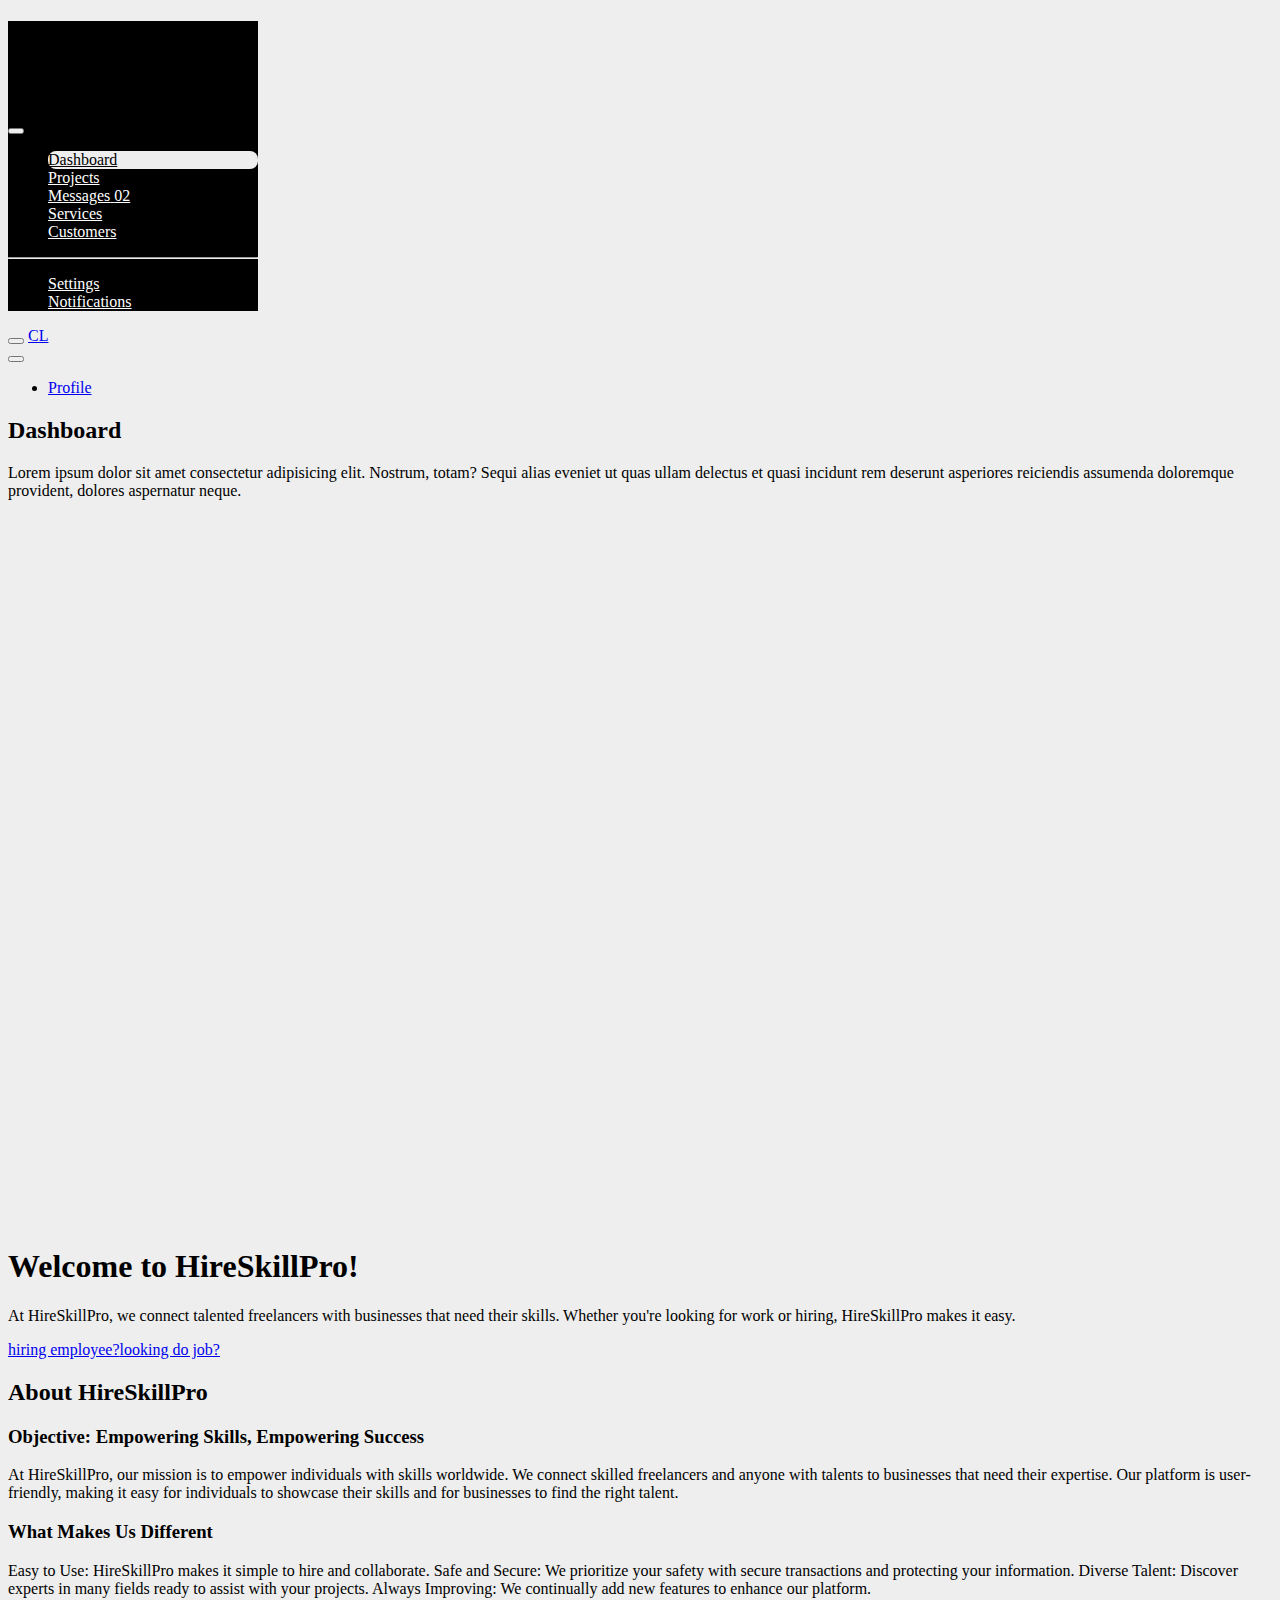
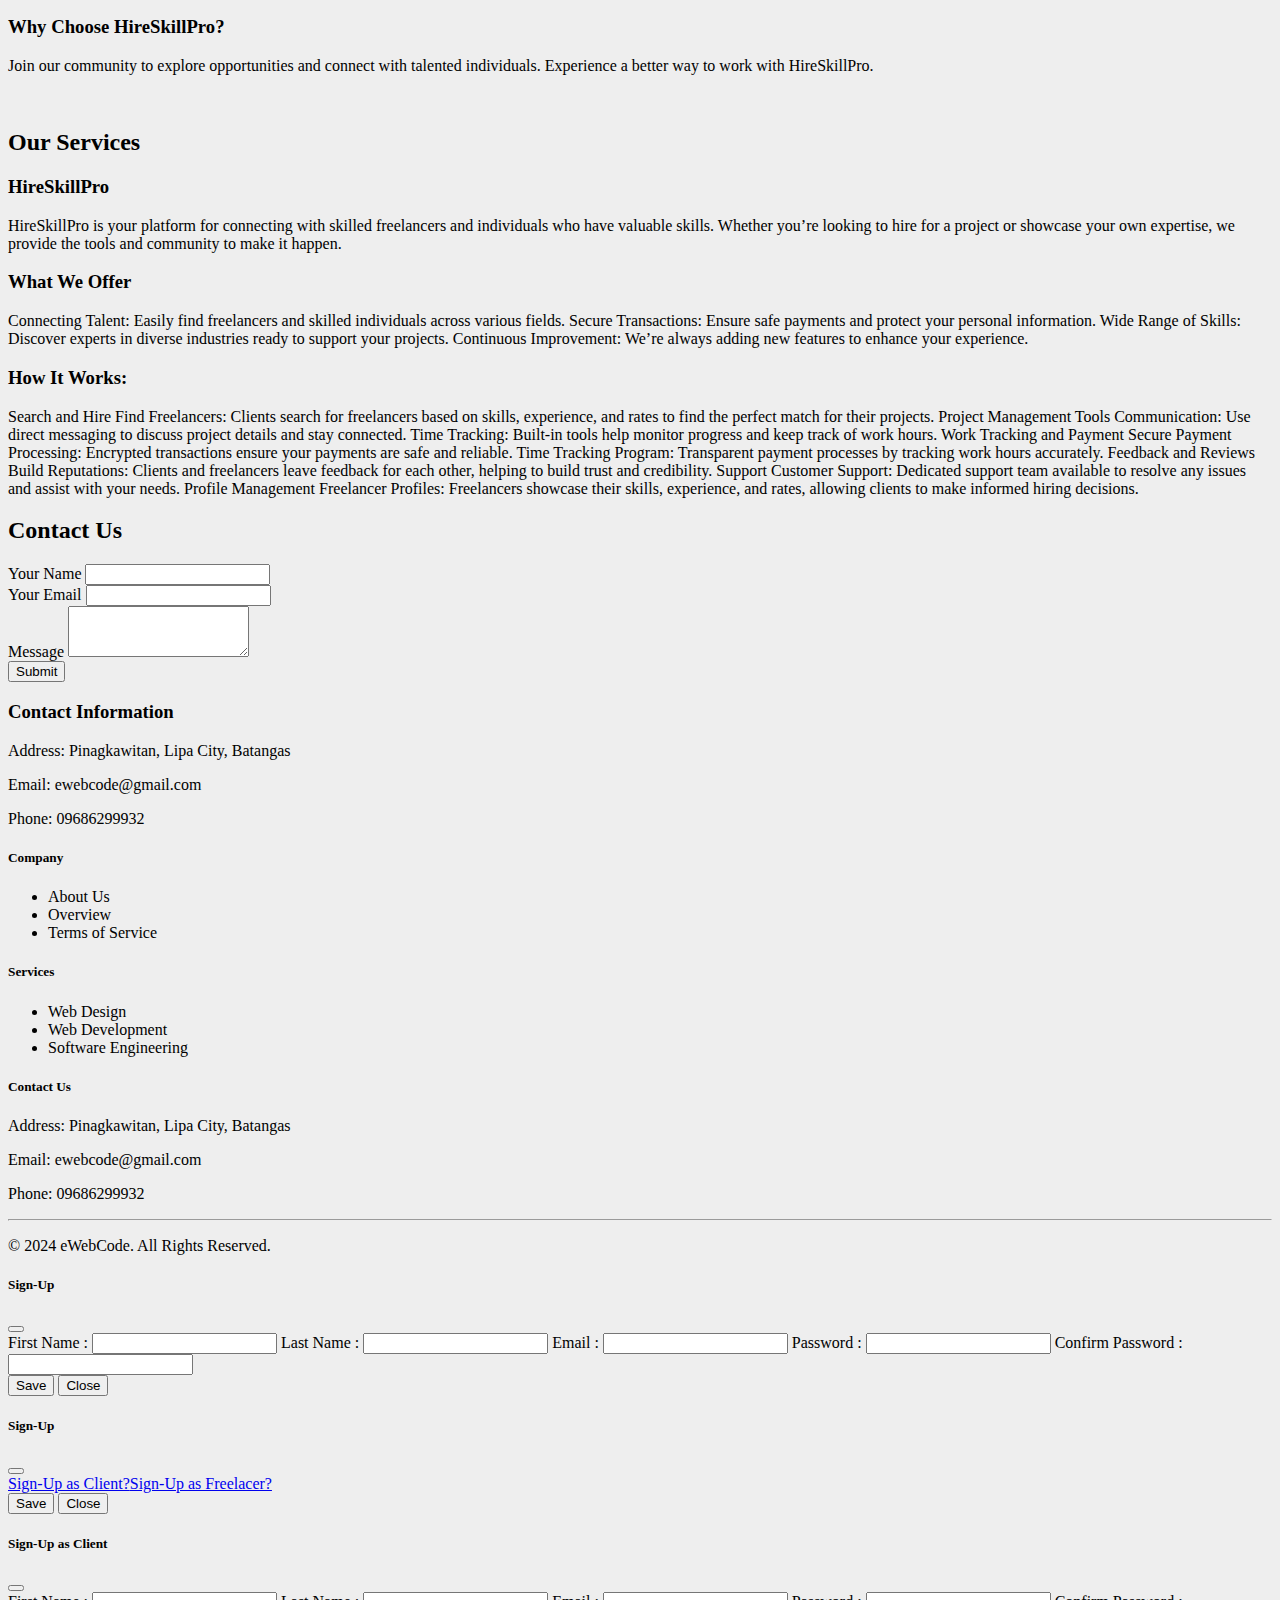
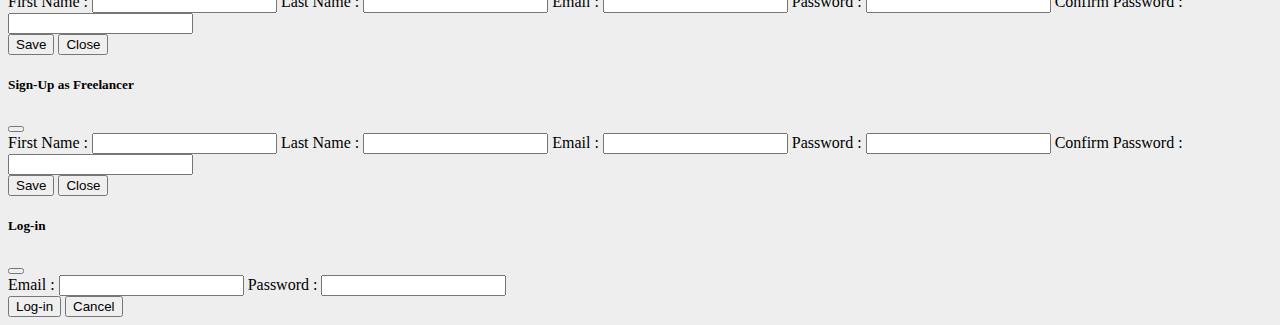
==== index.html @ 93c6a8ab "initial commit" ====
<!DOCTYPE html>
<html lang="en">
<head>
  <meta charset="UTF-8">
  <meta name="viewport" content="width=device-width, initial-scale=1.0">
  <title>FindYourPath</title>
    <!-- Link to Bootstrap CSS file -->
    <link href="bootstrap-5.1.3/css/bootstrap.min.css" rel="stylesheet">
    <script src="bootstrap-5.1.3/js/bootstrap.bundle.min.js"></script>
    <!-- Link to Font Awesome CSS file -->
    <link href="fontawesome-free-6.2.0-web/css/all.min.css" rel="stylesheet">
  <style>
body{
 background: #eee;
}

#side_nav{
 background: #000;
 min-width: 250px;
 max-width: 250px;
 transition: all 0.3s;
}
.content{
   min-height: 100vh;
   width: 100%;
}
hr.h-color{
  background: #eee;
}

.sidebar li.active{
   background: #eee;
   border-radius: 8px;
}

.sidebar li.active a, .sidebar li.active a:hover {
 color: #000;
}
.sidebar li a{
 color: #fff;
}

@media(max-width: 767px){
 #side_nav{
   margin-left: -250px;
   position: absolute;
   min-height: 100vh;
   z-index: 1;

 }
 #side_nav.active{
   margin-left: 0;
  }
}
  </style>
</head>
<body>

  <div class="main-container d-flex">
        <div class="sidebar" id="side_nav">
            <div class="header-box px-2 pt-3 pb-4 d-flex justify-content-between">
                <h1 class="fs-4"><span class="bg-white text-dark rounded shadow px-2 me-2">CL</span> <span
                        class="text-white">Coding League</span></h1>
                <button class="btn d-md-none d-block close-btn px-1 py-0 text-white"><i
                        class="fal fa-stream"></i></button>
            </div>

            <ul class="list-unstyled px-2">
                <li class="active"><a href="#" class="text-decoration-none px-3 py-2 d-block"><i
                            class="fal fa-home"></i> Dashboard</a></li>
                <li class=""><a href="#" class="text-decoration-none px-3 py-2 d-block"><i class="fal fa-list"></i>
                        Projects</a></li>
                <li class=""><a href="#" class="text-decoration-none px-3 py-2 d-block d-flex justify-content-between">
                        <span><i class="fal fa-comment"></i> Messages</span>
                        <span class="bg-dark rounded-pill text-white py-0 px-2">02</span>
                    </a>
                </li>
                <li class=""><a href="#" class="text-decoration-none px-3 py-2 d-block"><i
                            class="fal fa-envelope-open-text"></i> Services</a></li>
                <li class=""><a href="#" class="text-decoration-none px-3 py-2 d-block"><i class="fal fa-users"></i>
                        Customers</a></li>
            </ul>
            <hr class="h-color mx-2">

            <ul class="list-unstyled px-2">
                <li class=""><a href="#" class="text-decoration-none px-3 py-2 d-block"><i class="fal fa-bars"></i>
                        Settings</a></li>
                <li class=""><a href="#" class="text-decoration-none px-3 py-2 d-block"><i class="fal fa-bell"></i>
                        Notifications</a></li>

            </ul>

        </div>
        <div class="content">
            <nav class="navbar navbar-expand-md navbar-light bg-light">
                <div class="container-fluid">
                    <div class="d-flex justify-content-between d-md-none d-block">
                     <button class="btn px-1 py-0 open-btn me-2"><i class="fal fa-stream"></i></button>
                        <a class="navbar-brand fs-4" href="#"><span class="bg-dark rounded px-2 py-0 text-white">CL</span></a>
                       
                    </div>
                    <button class="navbar-toggler p-0 border-0" type="button" data-bs-toggle="collapse"
                        data-bs-target="#navbarSupportedContent" aria-controls="navbarSupportedContent"
                        aria-expanded="false" aria-label="Toggle navigation">
                        <i class="fal fa-bars"></i>
                    </button>
                    <div class="collapse navbar-collapse justify-content-end" id="navbarSupportedContent">
                        <ul class="navbar-nav mb-2 mb-lg-0">
                            <li class="nav-item">
                                <a class="nav-link active" aria-current="page" href="#">Profile</a>
                            </li>

                        </ul>

                    </div>
                </div>
            </nav>

            <div class="dashboard-content px-3 pt-4">
                <h2 class="fs-5"> Dashboard</h2>
                <p>Lorem ipsum dolor sit amet consectetur adipisicing elit. Nostrum, totam? Sequi alias eveniet ut quas
                    ullam delectus et quasi incidunt rem deserunt asperiores reiciendis assumenda doloremque provident,
                    dolores aspernatur neque.</p>
            </div>
        </div>
        
<!-- Hero Section -->
<section id="hero" class="text-light py-5">
  <div class="container text-center">
    <h1>Welcome to HireSkillPro!</h1>
    <p>At HireSkillPro, we connect talented freelancers with businesses that need their skills. Whether you're looking for work or hiring, HireSkillPro makes it easy.</p>
    <a href="#" class="btn btn-primary me-2" data-bs-toggle="modal" data-bs-target="#clientmodalt">hiring employee?</a><a href="#" class="btn btn-primary ms-2" data-bs-toggle="modal" data-bs-target="#freelancermoodalt">looking do job?</a>
  </div>
</section>

<!-- About Section -->
<section id="about" class="py-5">
  <div class="container pt-5">
    <row class="text-center"><h2>About HireSkillPro</h2></row>
      <div class="row">
        <div class="col-lg-6">
          <h3 class="card-title">Objective: Empowering Skills, Empowering Success</h3>
          <p class="card-text">At HireSkillPro, our mission is to empower individuals with skills worldwide. We connect skilled freelancers and anyone with talents to businesses that need their expertise. Our platform is user-friendly, making it easy for individuals to showcase their skills and for businesses to find the right talent.</p>
          <h3 class="card-title">What Makes Us Different</h3>
          <p class="card-text">Easy to Use: HireSkillPro makes it simple to hire and collaborate.

Safe and Secure: We prioritize your safety with secure transactions and protecting your information.

Diverse Talent: Discover experts in many fields ready to assist with your projects.

Always Improving: We continually add new features to enhance our platform.</p>
          <h3 class="card-title">Why Choose HireSkillPro?</h3>
          <p class="card-text">Join our community to explore opportunities and connect with talented individuals. Experience a better way to work with HireSkillPro.</p>
        </div>
        <div class="col-lg-6">
          <img src="images/aboutus.jpg" alt="" class="img-fluid">
        </div>
      </div>
  </div>
</section>

<!-- Services Section -->
<section id="services" class="bg-light py-5">
  <div class="container pt-5">
    <h2 class="text-center">Our Services</h2>
        <div class="row">
      <div class="col-md-12">
        <div class="card shadow">
          <div class="card-body">
            <h3 class="card-title">HireSkillPro</h3>
            <p class="card-text">HireSkillPro is your platform for connecting with skilled freelancers and individuals who have valuable skills. Whether you’re looking to hire for a project or showcase your own expertise, we provide the tools and community to make it happen.</p>
          </div>
        </div>
      </div>
    </div>
    <div class="row mt-3">
      <div class="col-md-6">
        <div class="card shadow">
          <div class="card-body">
            <h3 class="card-title">What We Offer</h3>
            <p class="card-text">Connecting Talent: Easily find freelancers and skilled individuals across various fields.

Secure Transactions: Ensure safe payments and protect your personal information.

Wide Range of Skills: Discover experts in diverse industries ready to support your projects.

Continuous Improvement: We’re always adding new features to enhance your experience.</p>
          </div>
        </div>
      </div>
      <div class="col-md-6">
        <div class="card shadow">
          <div class="card-body">
            <h3 class="card-title">How It Works:</h3>
            <p class="card-text">Search and Hire

Find Freelancers: Clients search for freelancers based on skills, experience, and rates to find the perfect match for their projects.
Project Management Tools

Communication: Use direct messaging to discuss project details and stay connected.
Time Tracking: Built-in tools help monitor progress and keep track of work hours.
Work Tracking and Payment

Secure Payment Processing: Encrypted transactions ensure your payments are safe and reliable.
Time Tracking Program: Transparent payment processes by tracking work hours accurately.
Feedback and Reviews

Build Reputations: Clients and freelancers leave feedback for each other, helping to build trust and credibility.
Support

Customer Support: Dedicated support team available to resolve any issues and assist with your needs.
Profile Management

Freelancer Profiles: Freelancers showcase their skills, experience, and rates, allowing clients to make informed hiring decisions.
</p>
          </div>
        </div>
      </div>
    </div>
  </div>
</section>

<!-- Contact Section -->
<section id="contact" class="py-5">
  <div class="container pt-5">
    <h2 class="text-center">Contact Us</h2>
    <div class="row">
      <div class="col-md-6">
        <form id="contactreset">
          <div class="mb-3">
            <label for="name" class="form-label">Your Name</label>
            <input type="text" class="form-control" id="name" required>
          </div>
          <div class="mb-3">
            <label for="email" class="form-label">Your Email</label>
            <input type="email" class="form-control" id="email" required>
          </div>
          <div class="mb-3">
            <label for="message" class="form-label">Message</label>
            <textarea class="form-control" id="message" rows="3" required></textarea>
          </div>
          <button type="button" id="submit" class="btn btn-primary">Submit</button>
        </form>
      </div>
      <div class="col-md-6">
        <div class="bg-primary text-white p-4">
          <h3>Contact Information</h3>
          <p>Address: Pinagkawitan, Lipa City, Batangas</p>
          <p>Email: ewebcode@gmail.com</p>
          <p>Phone: 09686299932</p>
        </div>
      </div>
    </div>
  </div>
</section>

<!-- Footer -->
<!-- Footer -->
<footer class="bg-dark text-white text-center py-5">
  <div class="container">
    <div class="row">
      <div class="col-md-4">
        <h5>Company</h5>
        <ul class="list-unstyled">
          <li><a href="#about" style="text-decoration: none; color: inherit;">About Us</a></li>
          <li><a href="#about" style="text-decoration: none; color: inherit;">Overview</a></li>
          <li><a href="#about" style="text-decoration: none; color: inherit;">Terms of Service</a></li>
        </ul>
      </div>
      <div class="col-md-4">
        <h5>Services</h5>
        <ul class="list-unstyled">
          <li><a href="#services" style="text-decoration: none; color: inherit;">Web Design</a></li>
          <li><a href="#services" style="text-decoration: none; color: inherit;">Web Development</a></li>
          <li><a href="#services" style="text-decoration: none; color: inherit;">Software Engineering</a></li>
        </ul>
      </div>
      <div class="col-md-4">
        <h5>Contact Us</h5>
          <p>Address: Pinagkawitan, Lipa City, Batangas</p>
          <p>Email: ewebcode@gmail.com</p>
          <p>Phone: 09686299932</p>
      </div>
    </div>
    <hr>
    <div class="row">
      <div class="col-md-6 mx-auto">
        <p>&copy; 2024 eWebCode. All Rights Reserved.</p>
      </div>
    </div>
  </div>
</footer>
    </div>


<form id="signupnreset">
  <!-- Modal -->
  <div class="modal fade" id="exampleModal" tabindex="-1" aria-labelledby="exampleModalLabel" aria-hidden="true">
    <div class="modal-dialog">
      <div class="modal-content">
        <div class="modal-header">
          <h5 class="modal-title" id="exampleModalLabel">Sign-Up</h5>
          <button type="button" class="btn-close" data-bs-dismiss="modal" aria-label="Close"></button>
        </div>
        <div class="modal-body">
            <div class="mb-3">
                <label class="form-label">First Name :</label>
                <input type="text" class="form-control" id="fname" name="fname" required>
                <label class="form-label">Last Name :</label>
                <input type="text" class="form-control" id="lname" name="lname" required>
                <label class="form-label">Email :</label>
                <input type="text" class="form-control" id="semail" name="semail" required autocomplete="username">
                <label class="form-label">Password :</label>
                <input type="password" class="form-control" id="pass" name="pass" required autocomplete="new-password">
                <label class="form-label">Confirm Password :</label>
                <input type="password" class="form-control" id="conp" name="conp" required autocomplete="new-password">
  
            </div>
        </div>
          <div class="modal-footer">
            <button type="button" id="saveaccount" class="btn btn-primary" data-bs-dismiss="modal">Save</button>
            <button type="button" class="btn btn-secondary" data-bs-dismiss="modal">Close</button>
          </div>
      </div>
    </div>
  </div>
  <!-- modal end-->
  </form>

  <form id="signup">
  <!-- Modal -->
  <div class="modal fade" id="exampleModal3" tabindex="-1" aria-labelledby="exampleModalLabel" aria-hidden="true">
    <div class="modal-dialog">
      <div class="modal-content">
        <div class="modal-header">
          <h5 class="modal-title" id="exampleModalLabel">Sign-Up</h5>
          <button type="button" class="btn-close" data-bs-dismiss="modal" aria-label="Close"></button>
        </div>
        <div class="modal-body">
            <div class="mb-3">
     <a href="#" class="btn btn-primary me-2" data-bs-toggle="modal" data-bs-target="#clientmodalt">Sign-Up as Client?</a><a href="#" class="btn btn-primary ms-2" data-bs-toggle="modal" data-bs-target="#freelancermodalt">Sign-Up as Freelacer?</a>
            </div>
        </div>
          <div class="modal-footer">
            <button type="button" id="saveaccount" class="btn btn-primary" data-bs-dismiss="modal">Save</button>
            <button type="button" class="btn btn-secondary" data-bs-dismiss="modal">Close</button>
          </div>
      </div>
    </div>
  </div>
  <!-- modal end-->
  </form>

  <!-- Client Signup Form -->
<form id="clientmodal">
  <!-- Modal -->
  <div class="modal fade" id="clientmodalt" tabindex="-1" aria-labelledby="exampleModalLabel" aria-hidden="true">
    <div class="modal-dialog">
      <div class="modal-content">
        <div class="modal-header">
          <h5 class="modal-title" id="exampleModalLabel">Sign-Up as Client</h5>
          <button type="button" class="btn-close" data-bs-dismiss="modal" aria-label="Close"></button>
        </div>
        <div class="modal-body">
            <div class="mb-3">
                <label class="form-label">First Name :</label>
                <input type="text" class="form-control" id="cfname" name="fname" required>
                <label class="form-label">Last Name :</label>
                <input type="text" class="form-control" id="clname" name="lname" required>
                <label class="form-label">Email :</label>
                <input type="email" class="form-control" id="csemail" name="semail" required autocomplete="username">
                <label class="form-label">Password :</label>
                <input type="password" class="form-control" id="cpass" name="pass" required autocomplete="new-password">
                <label class="form-label">Confirm Password :</label>
                <input type="password" class="form-control" id="cconp" name="conp" required autocomplete="new-password">
            </div>
        </div>
        <div class="modal-footer">
          <button type="button" id="saveclient" class="btn btn-primary" data-bs-dismiss="modal">Save</button>
          <button type="button" class="btn btn-secondary" data-bs-dismiss="modal">Close</button>
        </div>
      </div>
    </div>
  </div>
</form>

<!-- Freelancer Signup Form -->
<form id="freelancermodal">
  <!-- Modal -->
  <div class="modal fade" id="freelancermodalt" tabindex="-1" aria-labelledby="exampleModalLabel" aria-hidden="true">
    <div class="modal-dialog">
      <div class="modal-content">
        <div class="modal-header">
          <h5 class="modal-title" id="exampleModalLabel">Sign-Up as Freelancer</h5>
          <button type="button" class="btn-close" data-bs-dismiss="modal" aria-label="Close"></button>
        </div>
        <div class="modal-body">
            <div class="mb-3">
                <label class="form-label">First Name :</label>
                <input type="text" class="form-control" id="ffname" name="fname" required>
                <label class="form-label">Last Name :</label>
                <input type="text" class="form-control" id="flname" name="lname" required>
                <label class="form-label">Email :</label>
                <input type="email" class="form-control" id="fsemail" name="semail" required autocomplete="username">
                <label class="form-label">Password :</label>
                <input type="password" class="form-control" id="fpass" name="pass" required autocomplete="new-password">
                <label class="form-label">Confirm Password :</label>
                <input type="password" class="form-control" id="fconp" name="conp" required autocomplete="new-password">
            </div>
        </div>
        <div class="modal-footer">
          <button type="button" id="savefreelancer" class="btn btn-primary" data-bs-dismiss="modal">Save</button>
          <button type="button" class="btn btn-secondary" data-bs-dismiss="modal">Close</button>
        </div>
      </div>
    </div>
  </div>
</form>

  
  <form id="loginform">
  <!-- Modal 2 -->
  <div class="modal fade" id="exampleModal2" tabindex="-1" aria-labelledby="exampleModalLabel" aria-hidden="true">
    <div class="modal-dialog">
      <div class="modal-content">
        <div class="modal-header">
          <h5 class="modal-title" id="exampleModalLabel">Log-in</h5>
          <button type="button" class="btn-close" data-bs-dismiss="modal" aria-label="Close"></button>
        </div>
        <div class="modal-body">
            <div class="mb-3">
                <label class="form-label">Email :</label>
                <input type="text" class="form-control" id="lemail" name="lemail" required autocomplete="username">
                <label class="form-label">Password :</label>
               <input type="password" class="form-control" id="lpass" name="lpass" required autocomplete="current-password">
            </div>
        </div>
          <div class="modal-footer">
            <button type="button" id="loginu" class="btn btn-primary">Log-in</button>
            <button type="button" class="btn btn-secondary" data-bs-dismiss="modal">Cancel</button>
          </div>
      </div>
    </div>
  </div>
  <!-- modal 2 end -->

<script type="module">
 
     $(".sidebar ul li").on('click', function () {
            $(".sidebar ul li.active").removeClass('active');
            $(this).addClass('active');
        });

        $('.open-btn').on('click', function () {
            $('.sidebar').addClass('active');

        });


        $('.close-btn').on('click', function () {
            $('.sidebar').removeClass('active');

        })
 
</script>

</body>
</html>
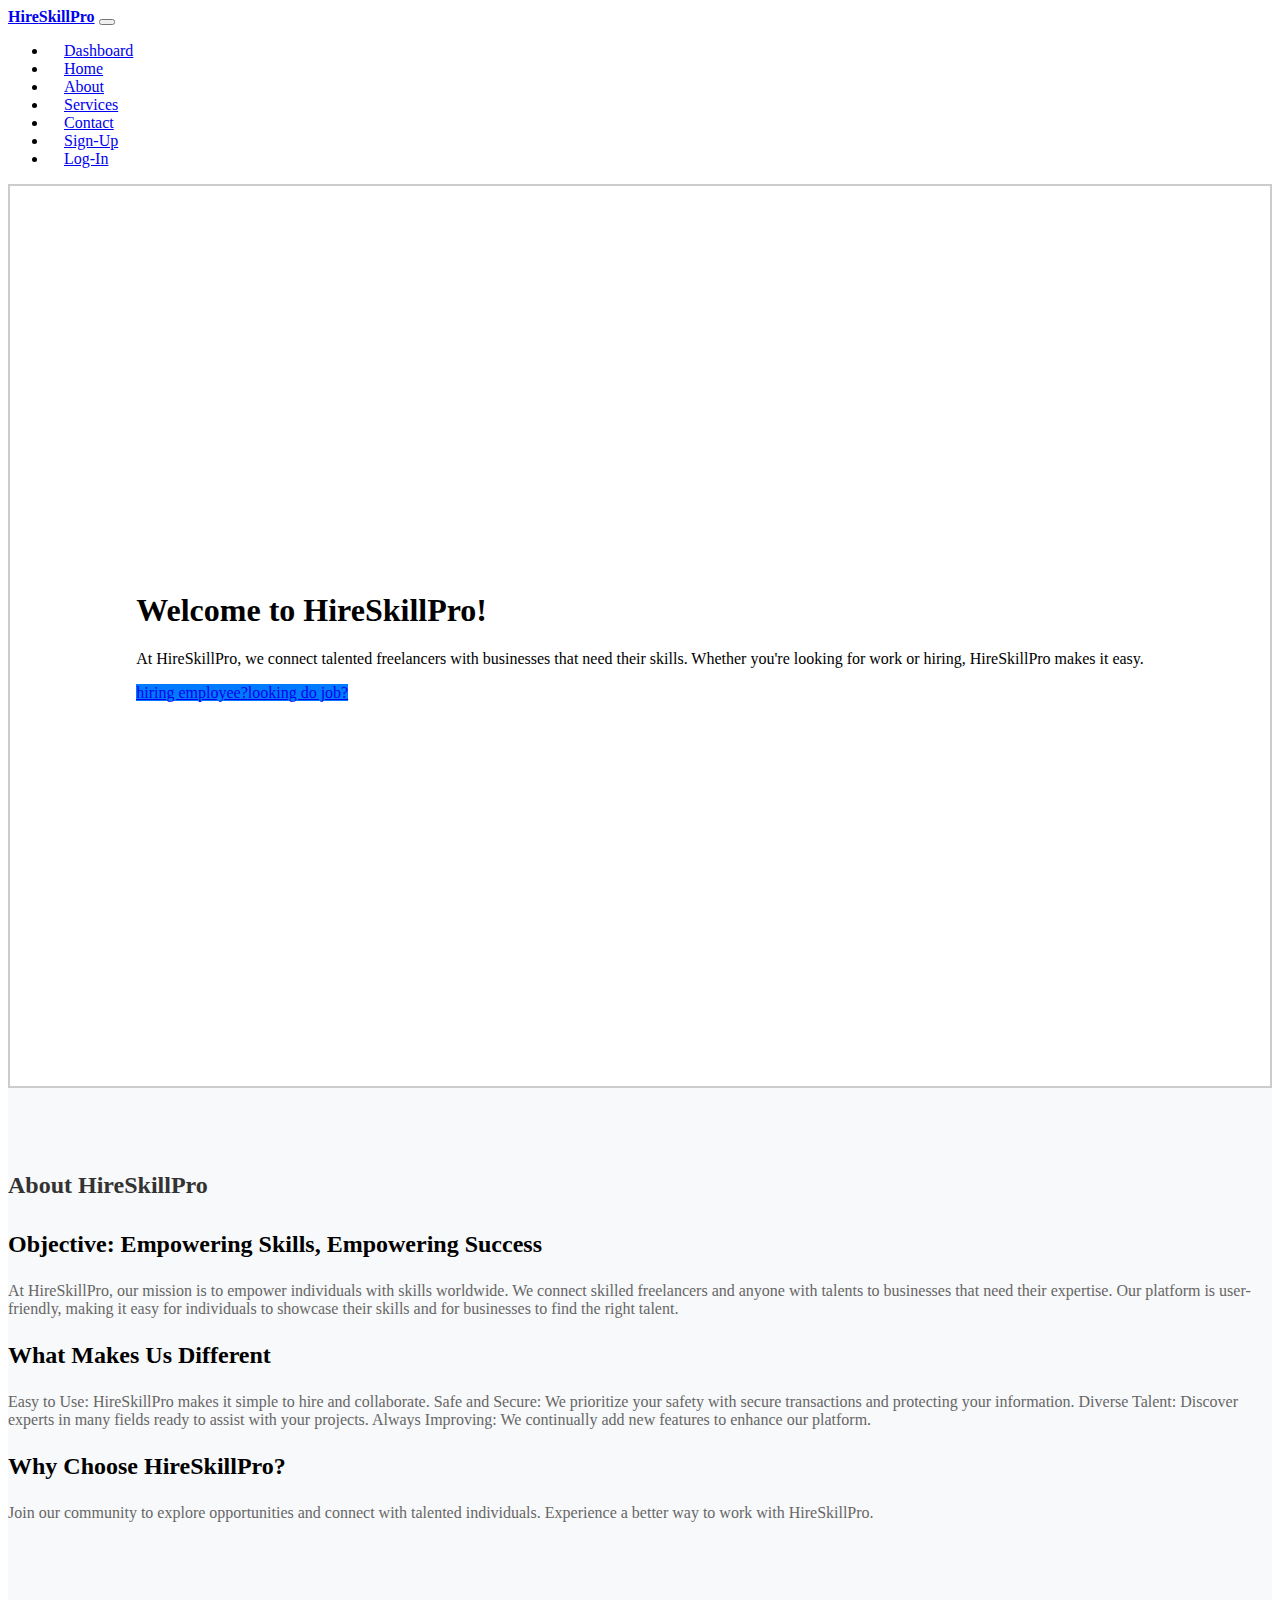
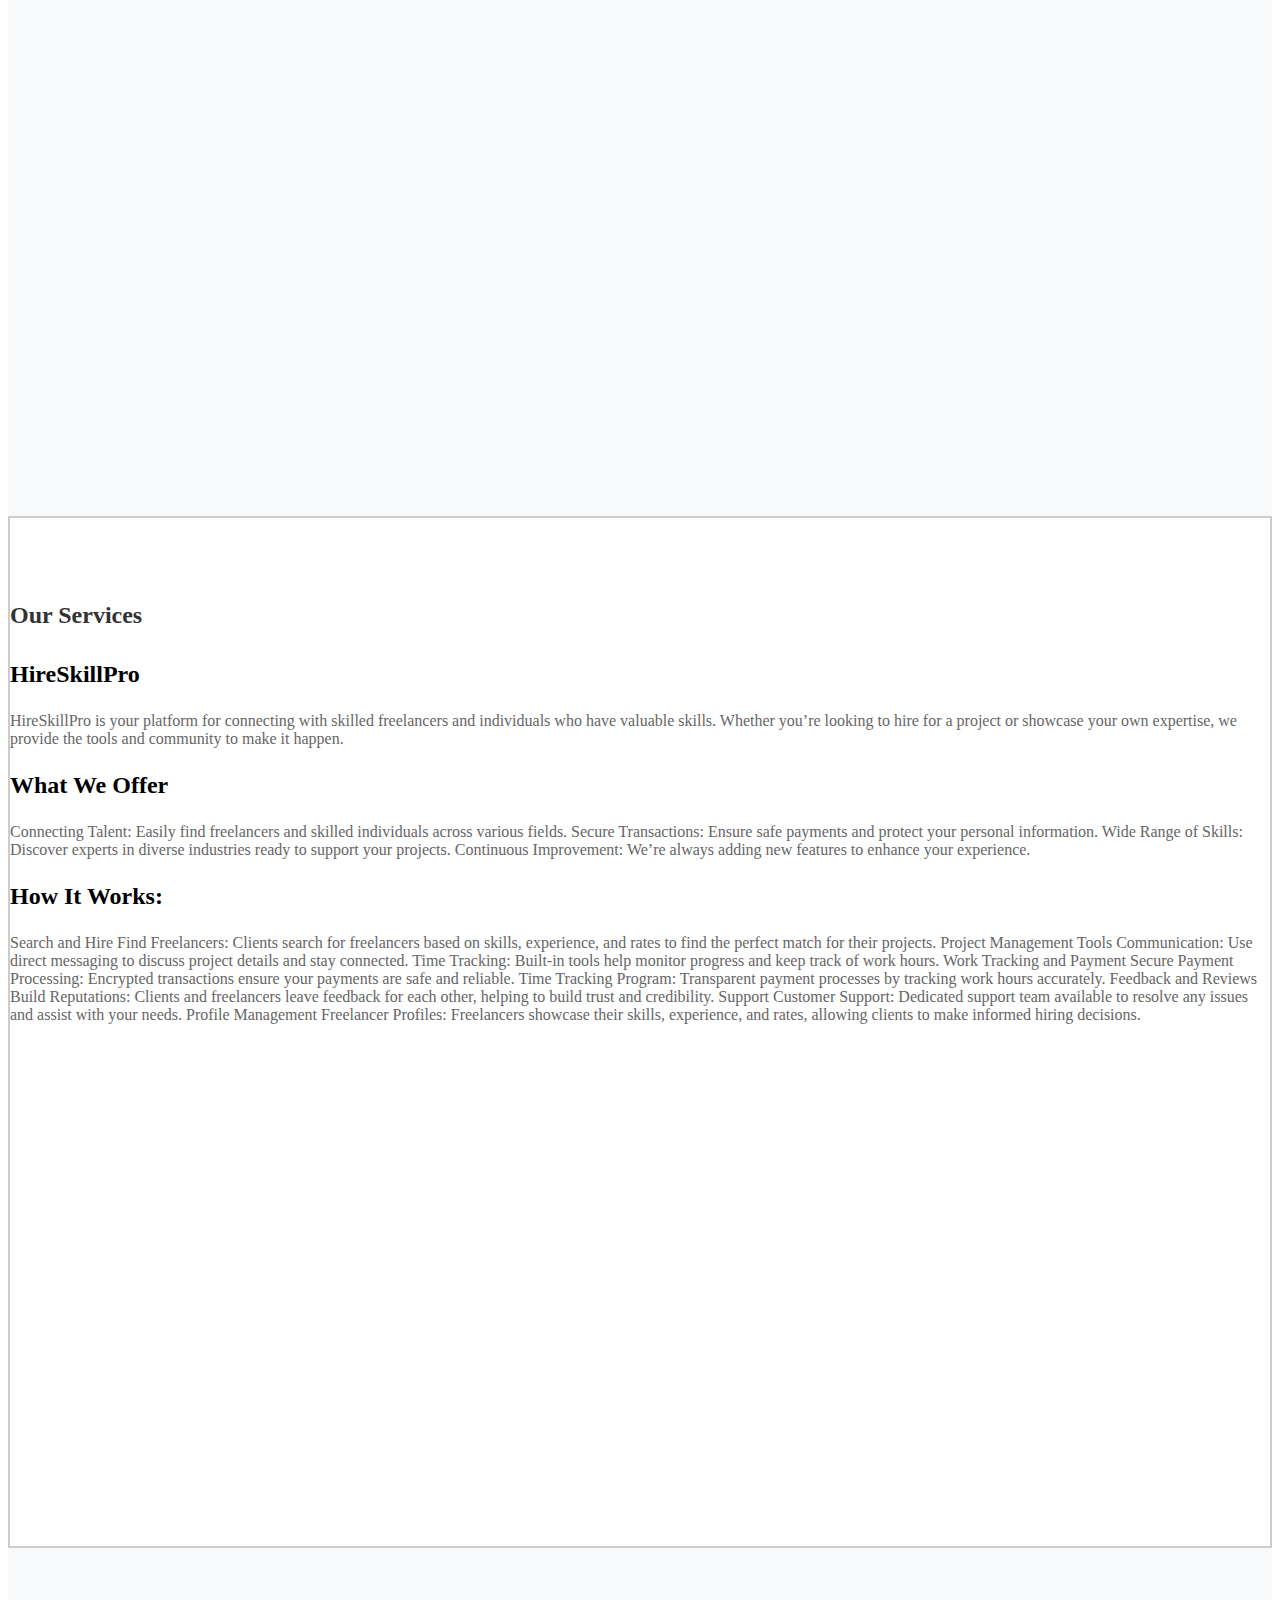
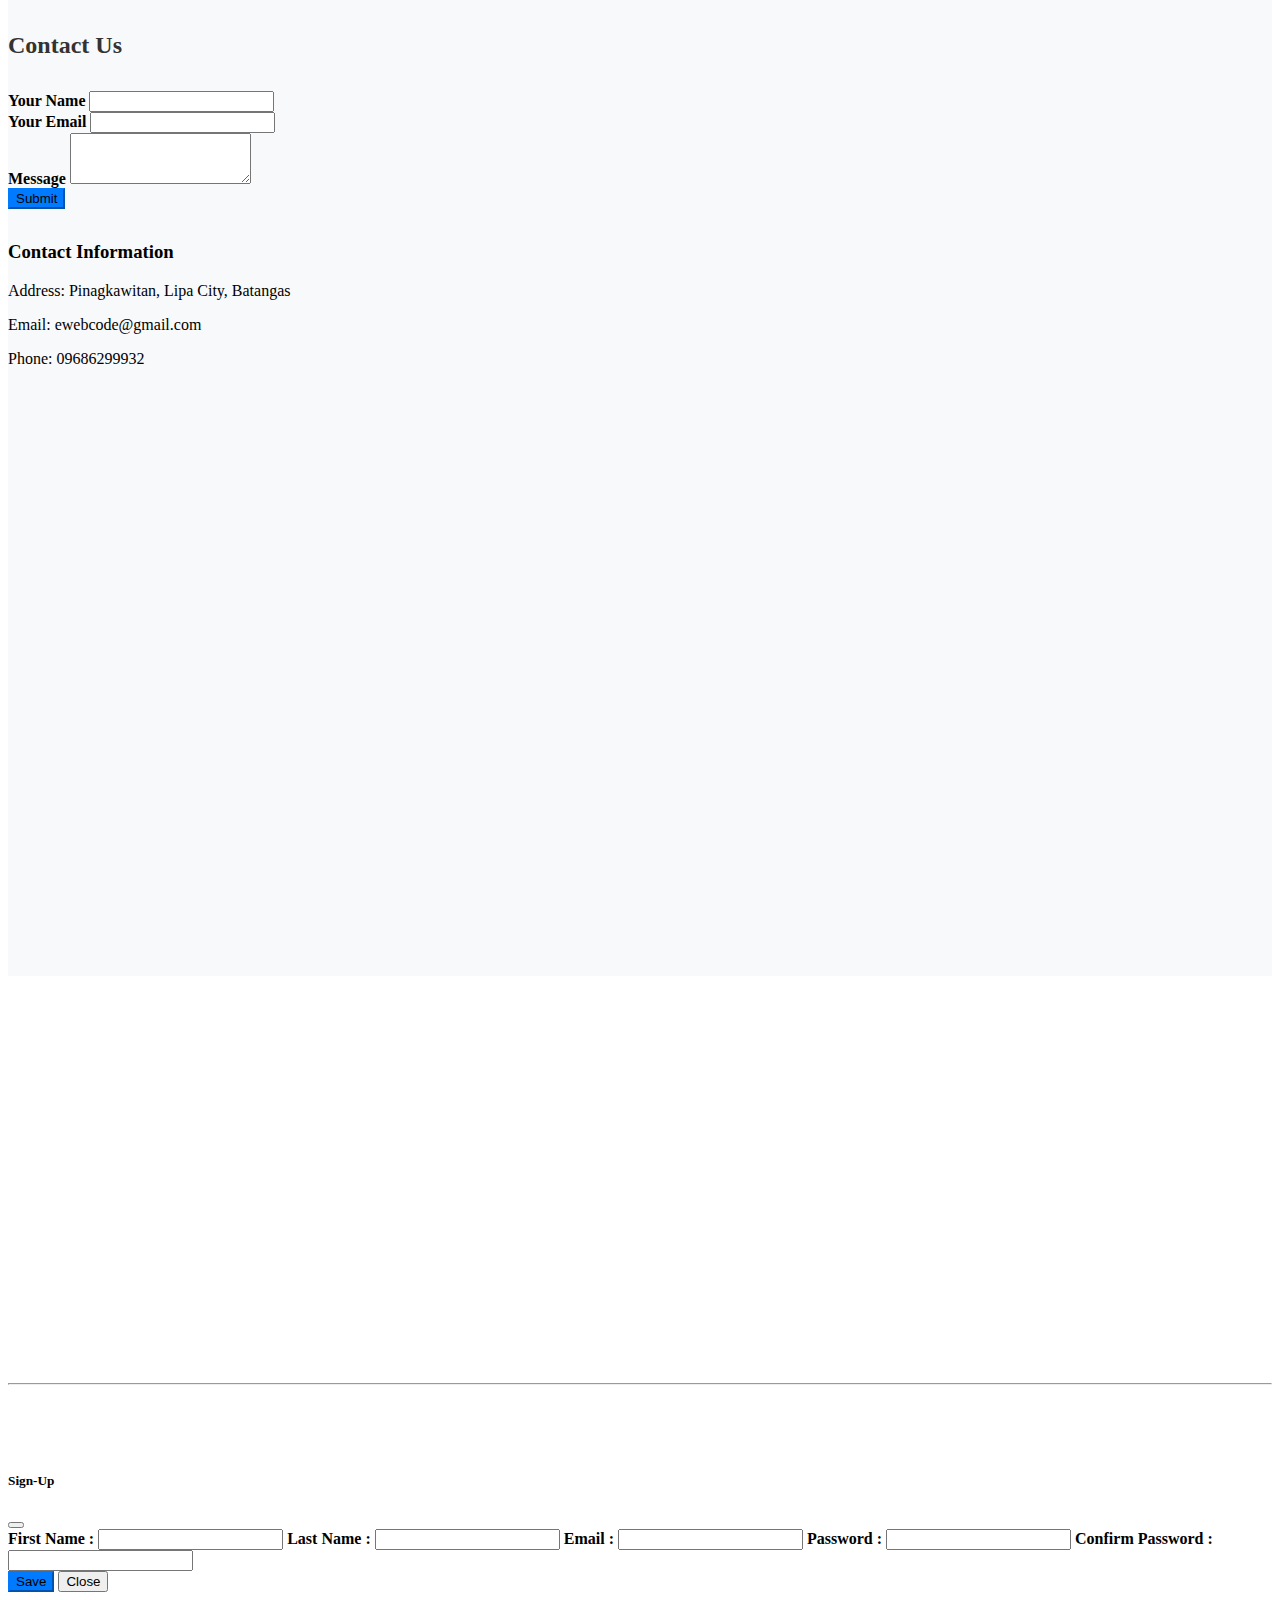
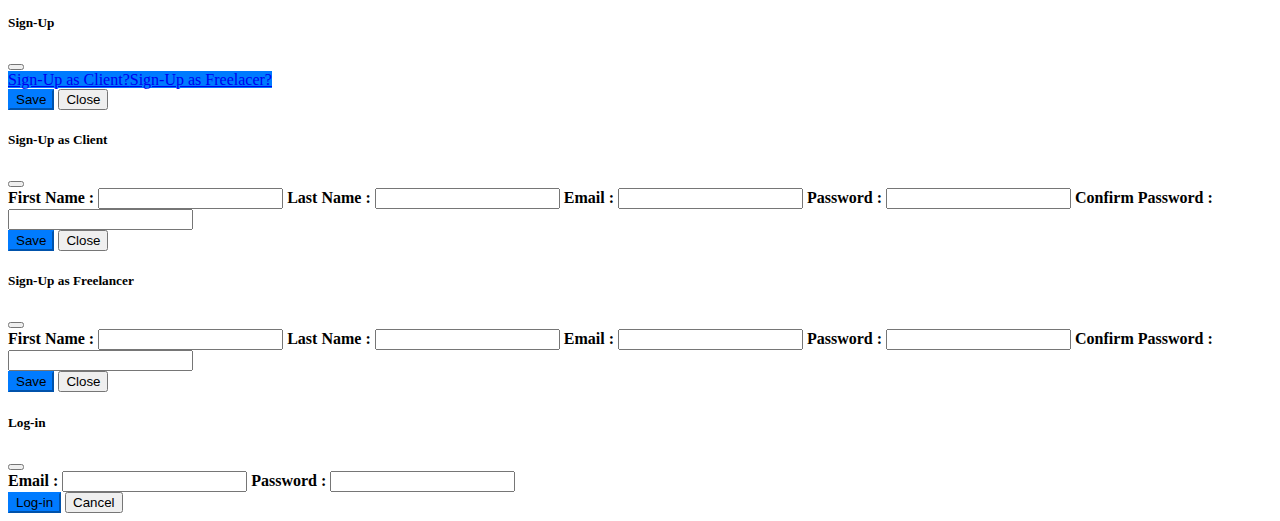
==== commit aad9ead0: "initial commit" ====
--- a/index.html
+++ b/index.html
@@ -3,127 +3,172 @@
 <head>
   <meta charset="UTF-8">
   <meta name="viewport" content="width=device-width, initial-scale=1.0">
-  <title>FindYourPath</title>
+  <title>HireSkillPro</title>
     <!-- Link to Bootstrap CSS file -->
     <link href="bootstrap-5.1.3/css/bootstrap.min.css" rel="stylesheet">
     <script src="bootstrap-5.1.3/js/bootstrap.bundle.min.js"></script>
     <!-- Link to Font Awesome CSS file -->
     <link href="fontawesome-free-6.2.0-web/css/all.min.css" rel="stylesheet">
   <style>
-body{
- background: #eee;
-}
-
-#side_nav{
- background: #000;
- min-width: 250px;
- max-width: 250px;
- transition: all 0.3s;
-}
-.content{
-   min-height: 100vh;
-   width: 100%;
-}
-hr.h-color{
-  background: #eee;
-}
-
-.sidebar li.active{
-   background: #eee;
-   border-radius: 8px;
-}
-
-.sidebar li.active a, .sidebar li.active a:hover {
- color: #000;
-}
-.sidebar li a{
- color: #fff;
-}
-
-@media(max-width: 767px){
- #side_nav{
-   margin-left: -250px;
-   position: absolute;
-   min-height: 100vh;
-   z-index: 1;
-
- }
- #side_nav.active{
-   margin-left: 0;
+    /* styles.css */
+
+/* Navbar */
+.navbar {
+  transition: background-color 0.3s ease;
+}
+
+.navbar-brand {
+  font-weight: bold;
+}
+
+.navbar-nav .nav-link {
+  padding: 0.5rem 1rem;
+}
+
+.navbar-nav .nav-link:hover {
+  color: #007bff;
+}
+
+/* Hero Section */
+#hero {
+  min-height: 100vh;
+  border: 2px solid #ccc;
+  display: flex;
+  justify-content: center;
+  align-items: center;
+  background: url("images/b3.jpg") no-repeat center/cover;
+}
+
+/* About Section */
+#about {
+  background-color: #f8f9fa;
+  padding: 4rem 0;
+  min-height: 100vh;
+}
+
+#about h2 {
+  margin-bottom: 2rem;
+  color: #333;
+}
+
+#about p {
+  color: #666;
+}
+
+/* Services Section */
+#services {
+  min-height: 100vh;
+  border: 2px solid #ccc;
+  padding: 4rem 0;
+}
+
+#services h2 {
+  margin-bottom: 2rem;
+  color: #333;
+}
+
+.card {
+  border: none;
+  transition: transform 0.3s ease;
+}
+
+.card:hover {
+  transform: translateY(-10px);
+}
+
+.card-title {
+  font-size: 1.5rem;
+  font-weight: bold;
+}
+
+.card-text {
+  color: #666;
+}
+
+/* Contact Section */
+#contact {
+  background-color: #f8f9fa;
+  padding: 4rem 0;
+  min-height: 100vh;
+}
+
+#contact h2 {
+  margin-bottom: 2rem;
+  color: #333;
+}
+
+#contact form {
+  margin-bottom: 2rem;
+}
+
+.form-label {
+  font-weight: bold;
+}
+
+.btn-primary {
+  background-color: #007bff;
+  border-color: #007bff;
+}
+
+.btn-primary:hover {
+  background-color: #0056b3;
+  border-color: #0056b3;
+}
+
+
+/* Footer */
+footer {
+  min-height: 20vh;
+  color: #fff;
+  padding: 1rem 0;
+}
+
+/* Responsive */
+@media (max-width: 768px) {
+  #hero {
+    min-height: 50vh;
   }
 }
+
   </style>
 </head>
 <body>
 
-  <div class="main-container d-flex">
-        <div class="sidebar" id="side_nav">
-            <div class="header-box px-2 pt-3 pb-4 d-flex justify-content-between">
-                <h1 class="fs-4"><span class="bg-white text-dark rounded shadow px-2 me-2">CL</span> <span
-                        class="text-white">Coding League</span></h1>
-                <button class="btn d-md-none d-block close-btn px-1 py-0 text-white"><i
-                        class="fal fa-stream"></i></button>
-            </div>
-
-            <ul class="list-unstyled px-2">
-                <li class="active"><a href="#" class="text-decoration-none px-3 py-2 d-block"><i
-                            class="fal fa-home"></i> Dashboard</a></li>
-                <li class=""><a href="#" class="text-decoration-none px-3 py-2 d-block"><i class="fal fa-list"></i>
-                        Projects</a></li>
-                <li class=""><a href="#" class="text-decoration-none px-3 py-2 d-block d-flex justify-content-between">
-                        <span><i class="fal fa-comment"></i> Messages</span>
-                        <span class="bg-dark rounded-pill text-white py-0 px-2">02</span>
-                    </a>
-                </li>
-                <li class=""><a href="#" class="text-decoration-none px-3 py-2 d-block"><i
-                            class="fal fa-envelope-open-text"></i> Services</a></li>
-                <li class=""><a href="#" class="text-decoration-none px-3 py-2 d-block"><i class="fal fa-users"></i>
-                        Customers</a></li>
-            </ul>
-            <hr class="h-color mx-2">
-
-            <ul class="list-unstyled px-2">
-                <li class=""><a href="#" class="text-decoration-none px-3 py-2 d-block"><i class="fal fa-bars"></i>
-                        Settings</a></li>
-                <li class=""><a href="#" class="text-decoration-none px-3 py-2 d-block"><i class="fal fa-bell"></i>
-                        Notifications</a></li>
-
-            </ul>
-
-        </div>
-        <div class="content">
-            <nav class="navbar navbar-expand-md navbar-light bg-light">
-                <div class="container-fluid">
-                    <div class="d-flex justify-content-between d-md-none d-block">
-                     <button class="btn px-1 py-0 open-btn me-2"><i class="fal fa-stream"></i></button>
-                        <a class="navbar-brand fs-4" href="#"><span class="bg-dark rounded px-2 py-0 text-white">CL</span></a>
-                       
-                    </div>
-                    <button class="navbar-toggler p-0 border-0" type="button" data-bs-toggle="collapse"
-                        data-bs-target="#navbarSupportedContent" aria-controls="navbarSupportedContent"
-                        aria-expanded="false" aria-label="Toggle navigation">
-                        <i class="fal fa-bars"></i>
-                    </button>
-                    <div class="collapse navbar-collapse justify-content-end" id="navbarSupportedContent">
-                        <ul class="navbar-nav mb-2 mb-lg-0">
-                            <li class="nav-item">
-                                <a class="nav-link active" aria-current="page" href="#">Profile</a>
-                            </li>
-
-                        </ul>
-
-                    </div>
-                </div>
-            </nav>
-
-            <div class="dashboard-content px-3 pt-4">
-                <h2 class="fs-5"> Dashboard</h2>
-                <p>Lorem ipsum dolor sit amet consectetur adipisicing elit. Nostrum, totam? Sequi alias eveniet ut quas
-                    ullam delectus et quasi incidunt rem deserunt asperiores reiciendis assumenda doloremque provident,
-                    dolores aspernatur neque.</p>
-            </div>
-        </div>
-        
+<!-- Navbar -->
+<nav class="navbar navbar-expand-lg navbar-dark bg-dark fixed-top">
+  <div class="container">
+    <a class="navbar-brand" href="#">Hire<span class="text-primary">Skill</span>Pro</a>
+    <button class="navbar-toggler" type="button" data-bs-toggle="collapse" data-bs-target="#navbarNav" aria-controls="navbarNav" aria-expanded="false" aria-label="Toggle navigation">
+      <span class="navbar-toggler-icon"></span>
+    </button>
+    <div class="collapse navbar-collapse" id="navbarNav">
+      <ul class="navbar-nav ms-auto">
+        <li class="nav-item">
+          <a class="nav-link" href="dashboard.html">Dashboard</a>
+        </li>
+        <li class="nav-item">
+          <a class="nav-link" href="#">Home</a>
+        </li>
+        <li class="nav-item">
+          <a class="nav-link" href="#about">About</a>
+        </li>
+        <li class="nav-item">
+          <a class="nav-link" href="#services">Services</a>
+        </li>
+        <li class="nav-item">
+          <a class="nav-link" href="#contact">Contact</a>
+        </li>
+        <li class="nav-item">
+          <a class="nav-link" href="#" data-bs-toggle="modal" data-bs-target="#exampleModal3">Sign-Up</a>
+        </li>
+        <li class="nav-item">
+          <a class="nav-link" href="#" data-bs-toggle="modal" data-bs-target="#exampleModal2">Log-In</a>
+        </li>
+      </ul>
+    </div>
+  </div>
+</nav>
+
 <!-- Hero Section -->
 <section id="hero" class="text-light py-5">
   <div class="container text-center">
@@ -253,8 +298,6 @@
     </div>
   </div>
 </section>
-
-<!-- Footer -->
 <!-- Footer -->
 <footer class="bg-dark text-white text-center py-5">
   <div class="container">
@@ -290,8 +333,6 @@
     </div>
   </div>
 </footer>
-    </div>
-
 
 <form id="signupnreset">
   <!-- Modal -->
@@ -443,24 +484,6 @@
     </div>
   </div>
   <!-- modal 2 end -->
-
-<script type="module">
- 
-     $(".sidebar ul li").on('click', function () {
-            $(".sidebar ul li.active").removeClass('active');
-            $(this).addClass('active');
-        });
-
-        $('.open-btn').on('click', function () {
-            $('.sidebar').addClass('active');
-
-        });
-
-
-        $('.close-btn').on('click', function () {
-            $('.sidebar').removeClass('active');
-
-        })
  
 </script>
 
